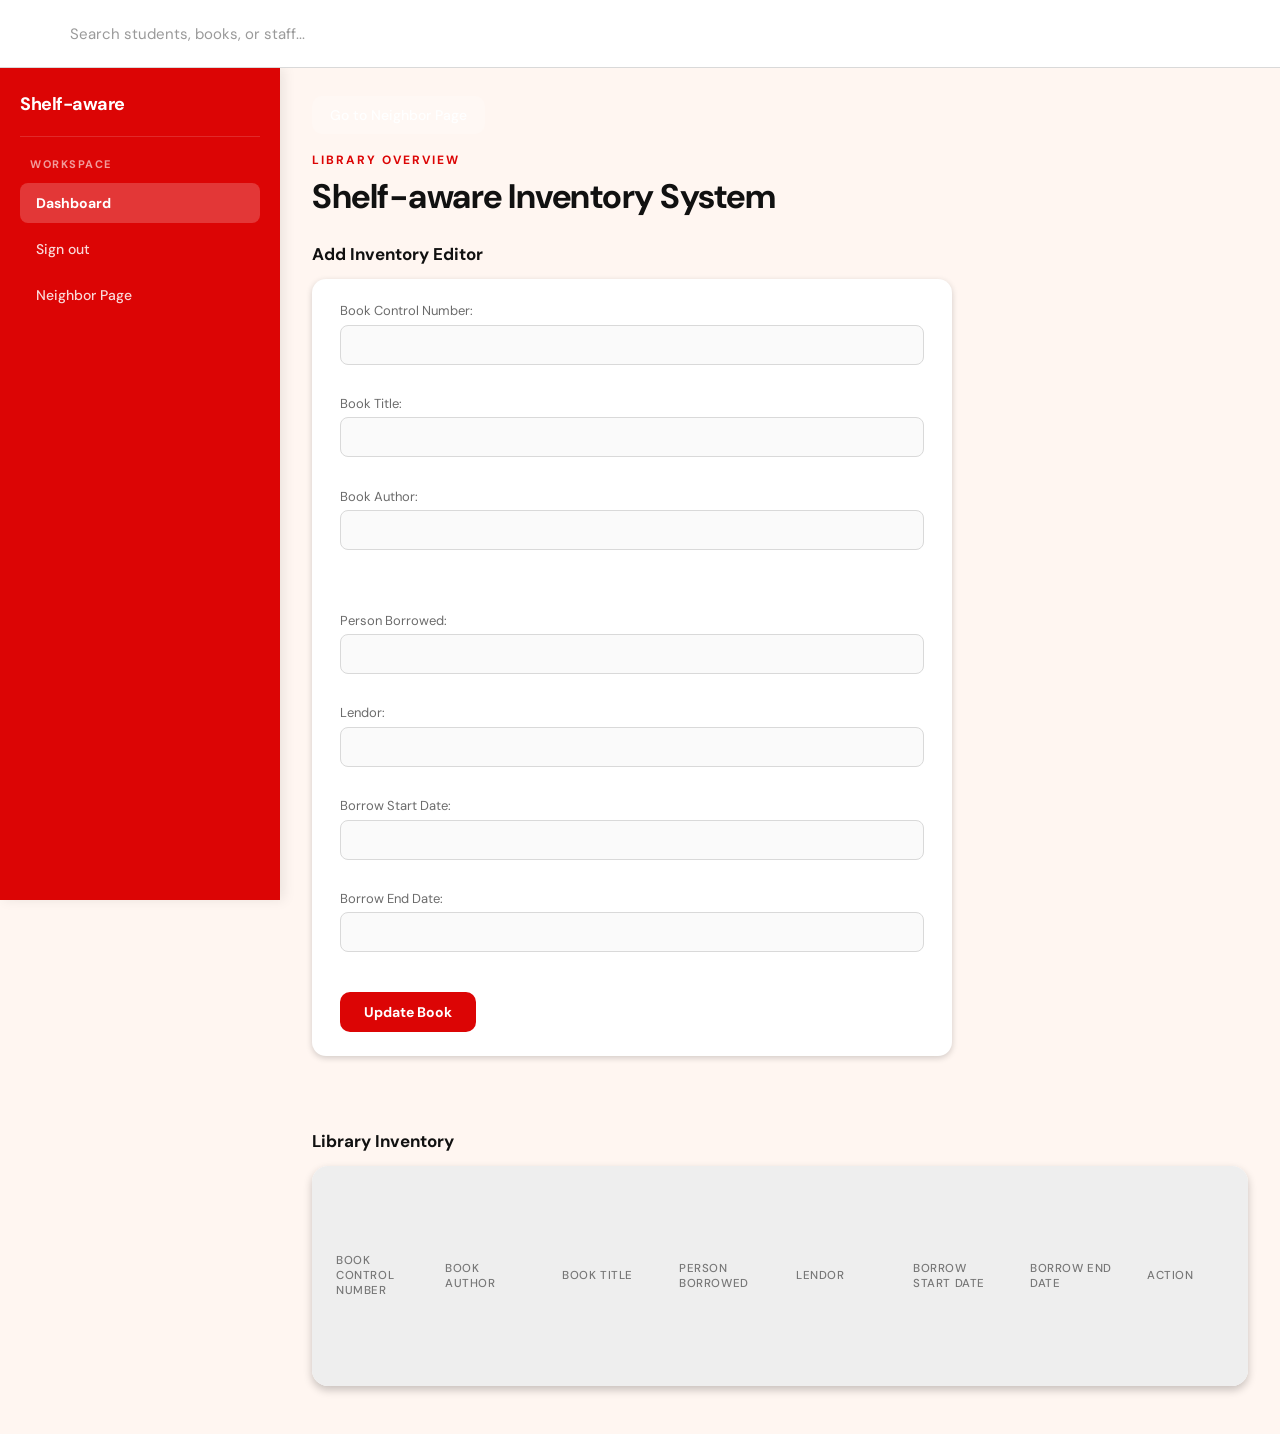
==== home.html @ 3527d677 "Rename index2.html to home.html" ====
<!DOCTYPE html>


<html>
  <head>
    
<link rel="stylesheet" href="design.css" />
    <title>Shelf-aware</title>

  </head>
  
  <body>

     <aside>
  <div class="sidebar-header">
    <span class="logo-text">Shelf-aware</span>
  </div>
  
  <p class="nav-category">WORKSPACE</p>
  <nav class="sidebar-nav">
    <a href="#" class="active">Dashboard</a>
    <a href="index.html">Sign out</a>
    <a href="neighbor.html">Neighbor Page</a>
  </nav>
</aside>
    
  <a href="neighbor.html">Go to Neighbor Page</a>
    <h1 class="title">Shelf-aware Inventory System</h1>
    <h2 id="">Add Inventory Editor</h2>
    <form>
      <p>
        Book Control Number: <input type = "text", id = "bookControlNumber", required><br><br>
        Book Title: <input type = "text", id = "bookTitle", required><br><br>
        Book Author: <input type = "text", id = "bookAuthor", required><br><br><br><br>

        Person Borrowed: <input type = "text", id = "personBorrowed", required><br><br>
        Lendor: <input type = "text", id = "lendor", required><br><br>
        Borrow Start Date: <input type = "text", id = "borrowStartDate", required><br><br>
        Borrow End Date: <input type = "text", id = "borrowEndDate", required><br><br>
      
        <input type = "button" value = "Update Book" onclick = "OnAdd()">
      </p>
    </form><br><br>

    <h2 id="">Library Inventory</h2>
    <table id = "BookstoreTable">
      <tr>
        <th>Book Control Number</th>
        <th>Book Author</th>
        <th>Book Title</th>
        <th>Person Borrowed</th>
        <th>Lendor</th>
        <th>Borrow Start Date</th>
        <th>Borrow End Date</th>
        <th>Action</th>
      </tr>
    </table>
      <script src="core.js"></script>

  </body>
</html>
---- design.css ----
@import url('https://fonts.googleapis.com/css2?family=DM+Sans:wght@400;500;700&display=swap');

:root {
  --red: #dc0505;
  --red-dark: #b50404;
  --bg: #fff6f1;
  --card: #ffffff;
  --text: #111111;
  --muted: #6b6b6b;
  --line: #d9d9d9;
  --topbar-h: 68px;
  --sidebar-w: 280px;
}

/* 1. Force the font on EVERY element, including form controls that don't inherit automatically */
*, *::before, *::after { 
  box-sizing: border-box; 
  font-family: 'DM Sans', Arial, sans-serif;
}

html, body { 
  margin: 0; 
  padding: 0;
}

body {
  background: var(--bg);
  color: var(--text);
  padding: calc(var(--topbar-h) + 28px) 32px 48px calc(var(--sidebar-w) + 32px);
  min-height: 100vh;
}

/* ---------- Fixed Left Sidebar (Aside) ---------- */
/* ---------- Enhanced Sidebar Styling ---------- */
aside {
  position: fixed;
  top: var(--topbar-h);
  left: 0;
  width: var(--sidebar-w);
  height: calc(100vh - var(--topbar-h));
  background-color: var(--red);
  color: #ffffff;
  padding: 24px 20px;
  overflow-y: auto;
  z-index: 4;
  box-shadow: 4px 0 12px rgba(0, 0, 0, 0.08);
}

/* Sidebar Logo / Brand Area */
.sidebar-header {
  padding-bottom: 20px;
  margin-bottom: 20px;
  border-bottom: 1px solid rgba(255, 255, 255, 0.15);
}

.logo-text {
  font-size: 18px;
  font-weight: 700;
  letter-spacing: -0.5px;
  color: #ffffff;
}

/* Workspace Category Label */
.nav-category {
  font-size: 11px;
  font-weight: 700;
  letter-spacing: 1.5px;
  color: rgba(255, 255, 255, 0.6);
  margin: 0 0 12px 10px;
  text-transform: uppercase;
}

/* Navigation Links Container */
.sidebar-nav {
  display: flex;
  flex-direction: column;
  gap: 6px;
}

/* Individual Sidebar Links */
aside a {
  display: block;
  margin-bottom: 0; /* Remove old margin */
  padding: 11px 16px;
  background: transparent; /* Clean transparent look by default */
  color: rgba(255, 255, 255, 0.85);
  font-size: 14px;
  font-weight: 500;
  text-decoration: none;
  border-radius: 8px;
  transition: all 0.2s ease;
}

/* Hover State */
aside a:hover {
  background: rgba(255, 255, 255, 0.12);
  color: #ffffff;
}

/* Active Page State */
aside a.active {
  background: rgba(255, 255, 255, 0.2);
  color: #ffffff;
  font-weight: 700;
}

/* ---------- Top search bar (full width) ---------- */
body::after {
  content: "Search students, books, or staff...";
  position: fixed;
  top: 0; left: 0; right: 0;
  height: var(--topbar-h);
  background: var(--card);
  border-bottom: 1px solid var(--line);
  color: #9a9a9a;
  font-size: 15px;
  line-height: var(--topbar-h);
  padding-left: 70px;
  z-index: 5;
}

/* ---------- Nav link ---------- */
a {
  display: inline-block;
  margin-bottom: 18px;
  padding: 10px 18px;
  background: rgba(255, 255, 255, 0.2);
  color: #fff;
  font-size: 14px;
  font-weight: 500;
  text-decoration: none;
  border-radius: 10px;
  transition: background .15s;
}
a:hover { background: rgba(255, 255, 255, 0.3); }

/* ---------- Page heading ---------- */
h1.title {
  margin: 0 0 24px;
  font-size: 34px;
  font-weight: 700;
  letter-spacing: -0.5px;
}
h1.title::before {
  content: "LIBRARY OVERVIEW";
  display: block;
  color: var(--red);
  font-size: 12px;
  font-weight: 700;
  letter-spacing: 2px;
  margin-bottom: 6px;
}

/* ---------- Section titles ---------- */
h2 {
  margin: 0 0 14px;
  font-size: 17px;
  font-weight: 700;
}

/* ---------- Form card ---------- */
form {
  background: var(--card);
  border-radius: 14px;
  padding: 24px 28px;
  box-shadow: 0 2px 6px rgba(0, 0, 0, 0.18);
  max-width: 640px;
  margin-bottom: 32px;
}
form p {
  margin: 0;
  font-size: 13px;
  color: var(--muted);
  line-height: 1.2;
}

input[type="text"] {
  display: block;
  width: 100%;
  margin-top: 6px;
  padding: 10px 12px;
  font-size: 14px;
  color: var(--text);
  background: #fafafa;
  border: 1px solid var(--line);
  border-radius: 8px;
  outline: none;
}
input[type="text"]:focus {
  border-color: var(--red);
  box-shadow: 0 0 0 3px rgba(220, 5, 5, 0.12);
}

input[type="button"] {
  margin-top: 8px;
  padding: 11px 24px;
  font-size: 14px;
  font-weight: 700;
  color: #fff;
  background: var(--red);
  border: 0;
  border-radius: 10px;
  cursor: pointer;
  transition: background .15s;
}
input[type="button"]:hover { background: var(--red-dark); }

/* ---------- Inventory table (Recently borrowed card) ---------- */
#BookstoreTable {
  width: 100%;
  table-layout: fixed;
  background: var(--card);
  border-collapse: separate;
  border-spacing: 0;
  border: 0;
  border-radius: 16px;
  overflow: hidden;
  box-shadow: 0 4px 8px rgba(0, 0, 0, 0.22);
  font-size: 13px;
  min-height: 220px;
}

#BookstoreTable th,
#BookstoreTable td {
  border: 0;
  text-align: left;
  vertical-align: middle;
  word-wrap: break-word;
  overflow-wrap: anywhere;
}

#BookstoreTable th {
  background: #eeeeee;
  color: #777;
  font-size: 11.5px;
  font-weight: 500;
  letter-spacing: 0.6px;
  text-transform: uppercase;
  padding: 20px 16px;
  white-space: normal;
}

#BookstoreTable td {
  padding: 18px 16px;
  color: #444;
  font-size: 13px;
  background: var(--card);
  border-bottom: 1px solid #e6e6e6;
}

#BookstoreTable tr:first-child th:first-child { padding-left: 24px; }
#BookstoreTable td:first-child {
  padding-left: 24px;
  font-weight: 700;
  color: var(--text);
}

#BookstoreTable td:last-child {
  color: var(--red);
  font-weight: 500;
}

#BookstoreTable tr:last-child td { border-bottom: 0; }
#BookstoreTable tr:hover td { background: #fff7f3; }

@media (max-width: 900px) {
  #BookstoreTable {
    display: block;
    overflow-x: auto;
    table-layout: auto;
  }
  #BookstoreTable th,
  #BookstoreTable td { min-width: 130px; }
}
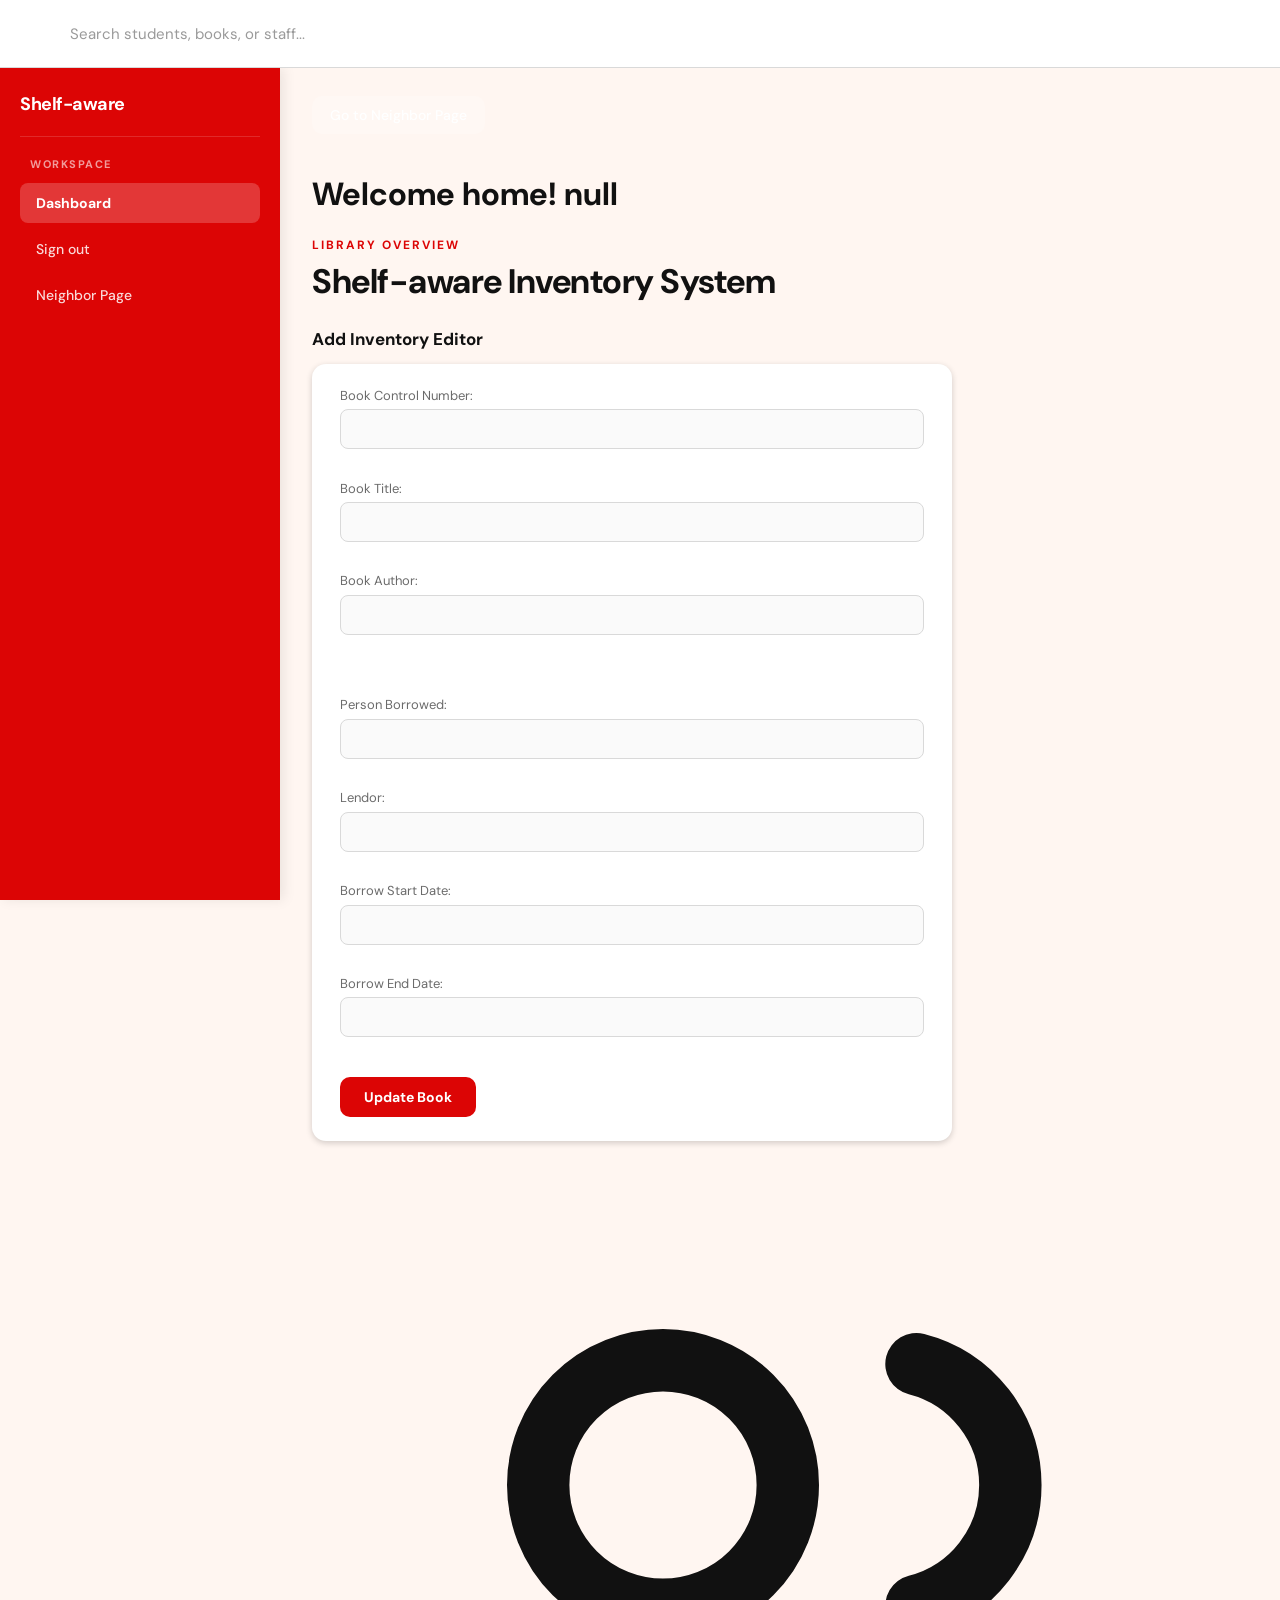
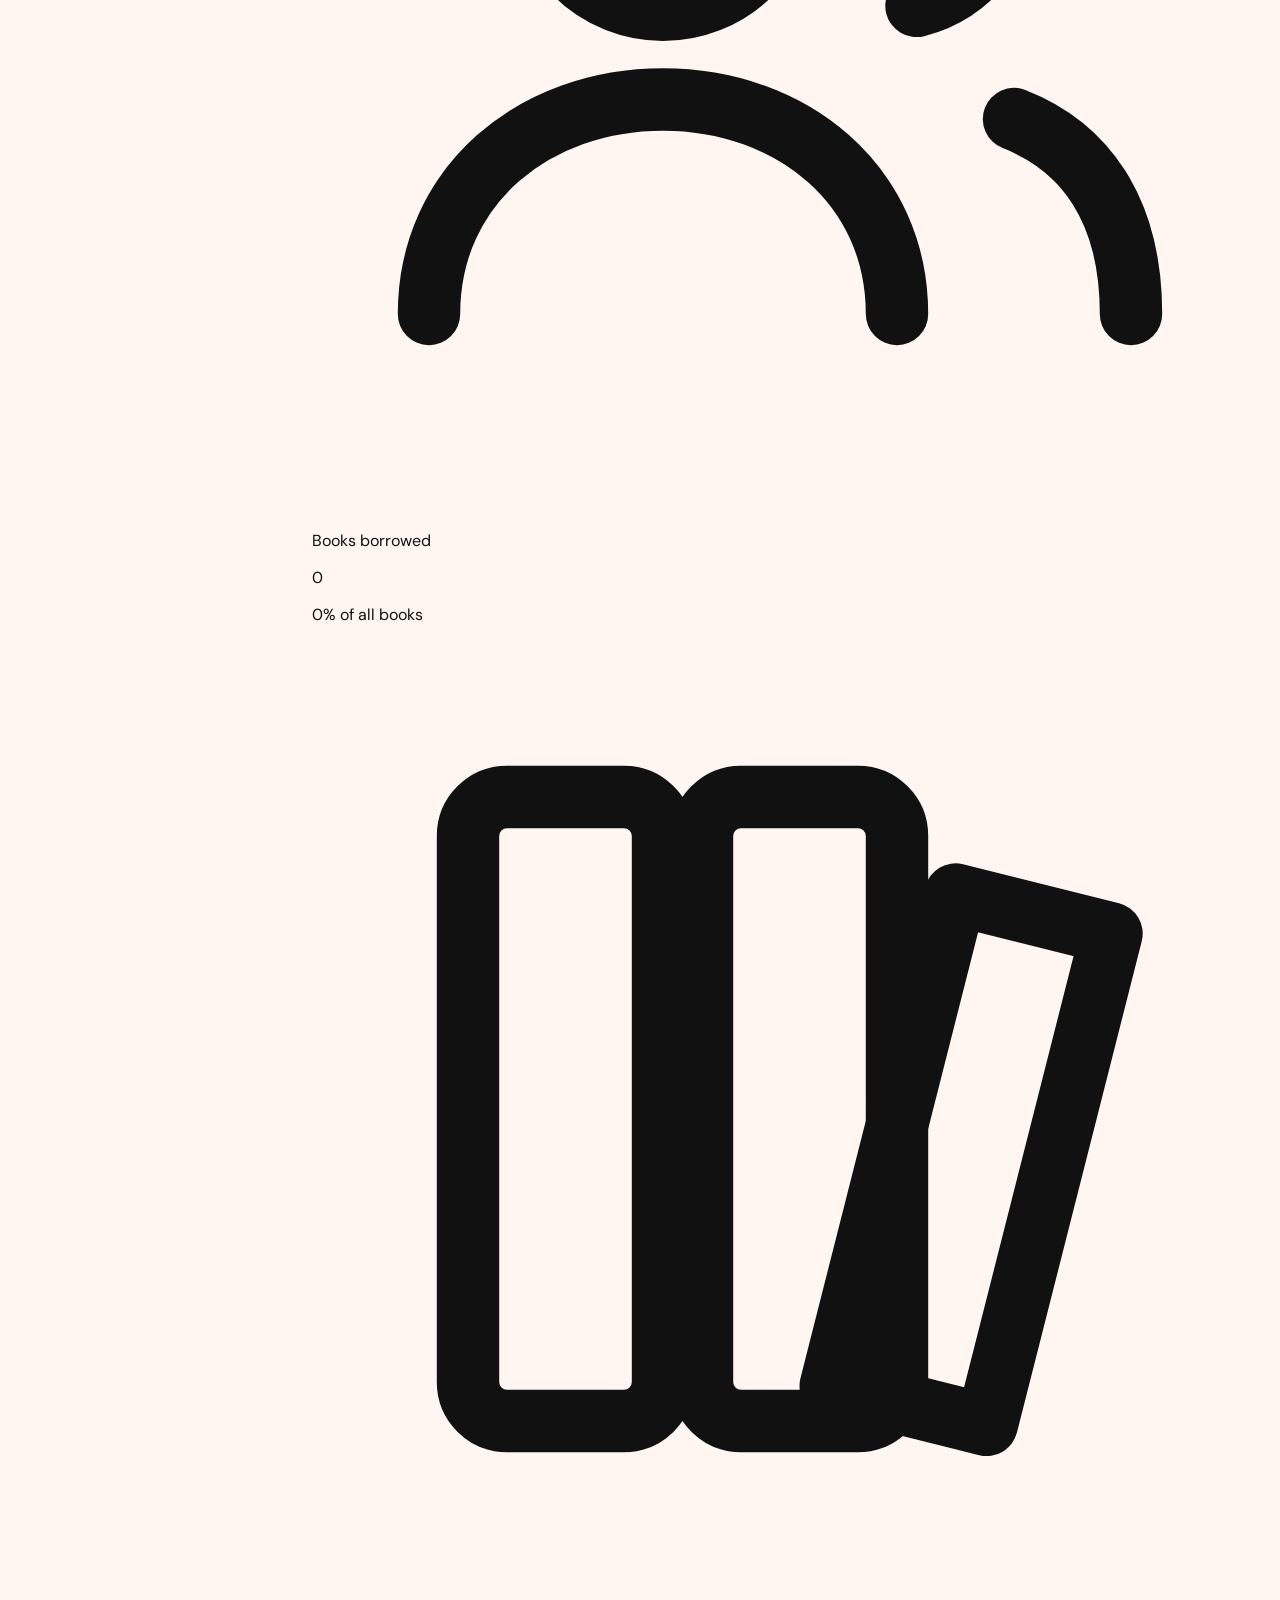
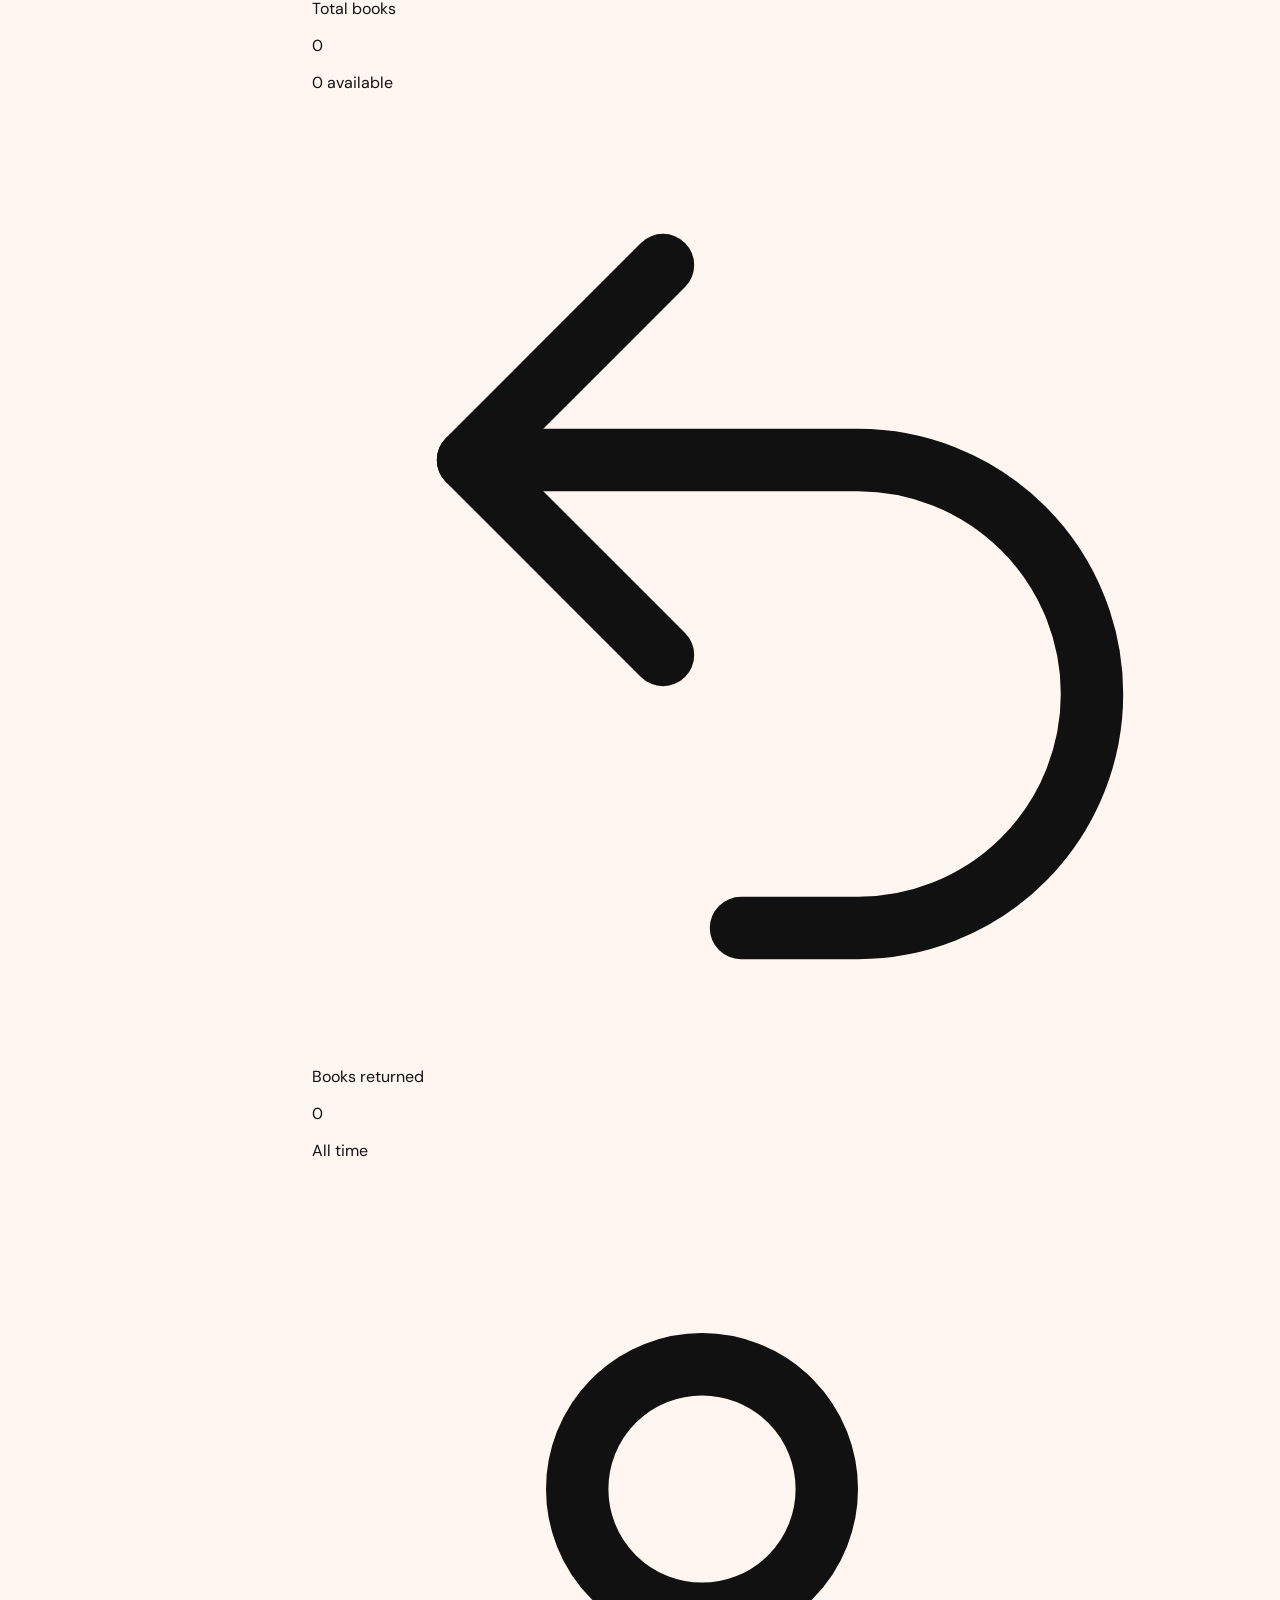
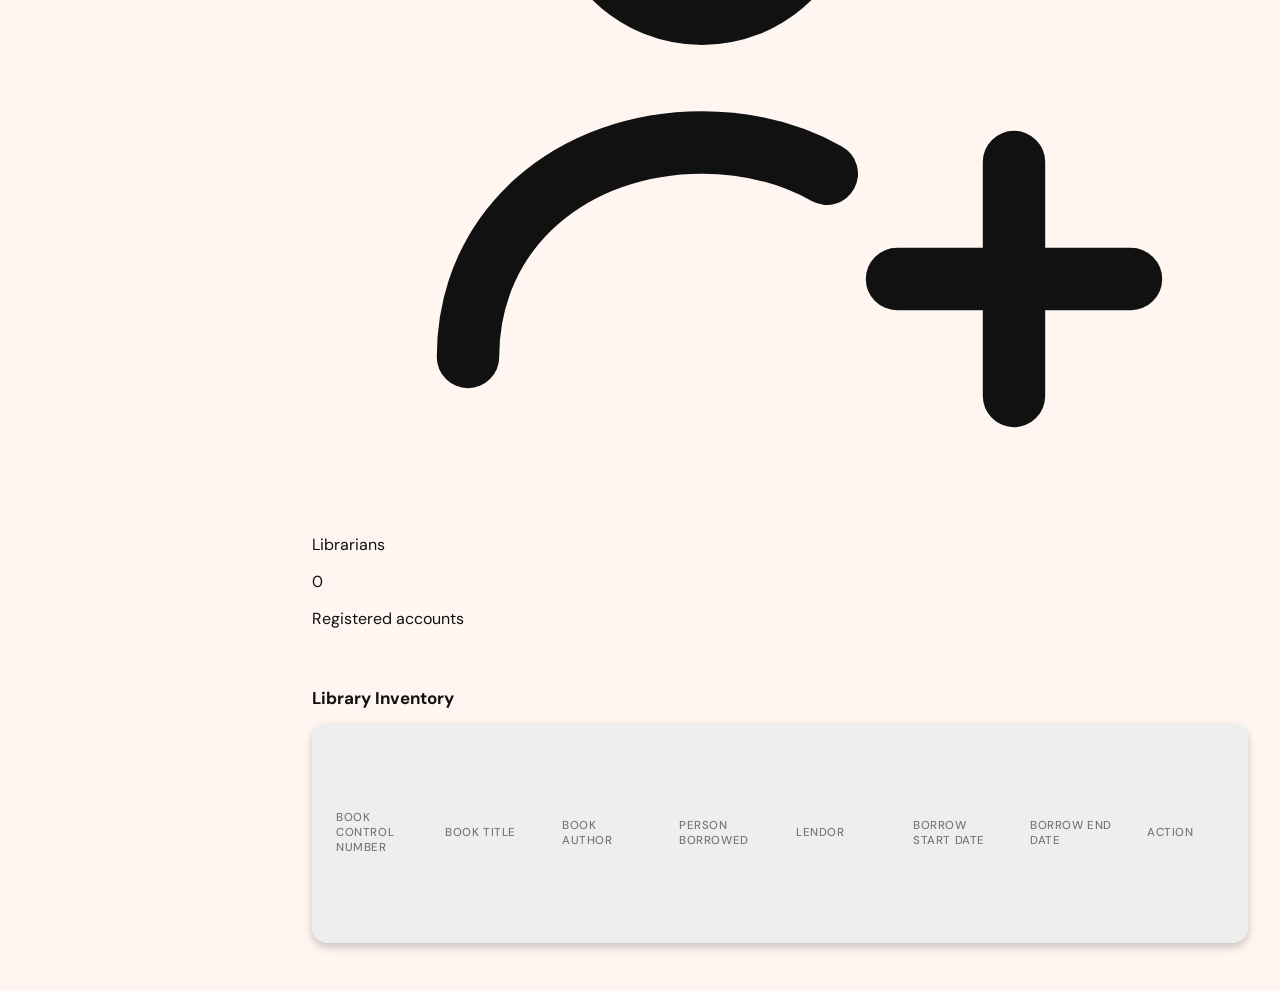
==== commit 2873372d: "Refactor home.html structure and sidebar layout" ====
--- a/home.html
+++ b/home.html
@@ -1,61 +1,127 @@
 <!DOCTYPE html>
-
 
 <html>
   <head>
-    
-<link rel="stylesheet" href="design.css" />
+
+    <link rel="stylesheet" href="design.css" />
     <title>Shelf-aware</title>
 
   </head>
   
   <body>
 
-     <aside>
-  <div class="sidebar-header">
-    <span class="logo-text">Shelf-aware</span>
-  </div>
-  
-  <p class="nav-category">WORKSPACE</p>
-  <nav class="sidebar-nav">
-    <a href="#" class="active">Dashboard</a>
-    <a href="index.html">Sign out</a>
-    <a href="neighbor.html">Neighbor Page</a>
-  </nav>
-</aside>
-    
-  <a href="neighbor.html">Go to Neighbor Page</a>
-    <h1 class="title">Shelf-aware Inventory System</h1>
-    <h2 id="">Add Inventory Editor</h2>
-    <form>
-      <p>
-        Book Control Number: <input type = "text", id = "bookControlNumber", required><br><br>
-        Book Title: <input type = "text", id = "bookTitle", required><br><br>
-        Book Author: <input type = "text", id = "bookAuthor", required><br><br><br><br>
+    <aside>
+      <div class="sidebar-header">
+        <span class="logo-text">Shelf-aware</span>
+      </div>
+      
+      <p class="nav-category">WORKSPACE</p>
+      <nav class="sidebar-nav">
+        <a href="#" class="active">Dashboard</a>
+        <a href="index.html">Sign out</a>
+        <a href="neighbor.html">Neighbor Page</a>
+      </nav>
+    </aside>
 
-        Person Borrowed: <input type = "text", id = "personBorrowed", required><br><br>
-        Lendor: <input type = "text", id = "lendor", required><br><br>
-        Borrow Start Date: <input type = "text", id = "borrowStartDate", required><br><br>
-        Borrow End Date: <input type = "text", id = "borrowEndDate", required><br><br>
-      
-        <input type = "button" value = "Update Book" onclick = "OnAdd()">
-      </p>
-    </form><br><br>
+    <main>
 
-    <h2 id="">Library Inventory</h2>
-    <table id = "BookstoreTable">
-      <tr>
-        <th>Book Control Number</th>
-        <th>Book Author</th>
-        <th>Book Title</th>
-        <th>Person Borrowed</th>
-        <th>Lendor</th>
-        <th>Borrow Start Date</th>
-        <th>Borrow End Date</th>
-        <th>Action</th>
-      </tr>
-    </table>
-      <script src="core.js"></script>
+      <a href="neighbor.html" class="page-link">Go to Neighbor Page</a>
+      <h1 id = "welcomeName"></h1>
+      <h1 class="title">Shelf-aware Inventory System</h1>
+      <h2 id="">Add Inventory Editor</h2>
+
+      <div class="editor-row">
+
+        <form>
+          <p>
+            Book Control Number: <input type = "text", id = "bookControlNumber", required><br><br>
+            Book Title: <input type = "text", id = "bookTitle", required><br><br>
+            Book Author: <input type = "text", id = "bookAuthor", required><br><br><br><br>
+
+            Person Borrowed: <input type = "text", id = "personBorrowed", required><br><br>
+            Lendor: <input type = "text", id = "lendor", required><br><br>
+            Borrow Start Date: <input type = "text", id = "borrowStartDate", required><br><br>
+            Borrow End Date: <input type = "text", id = "borrowEndDate", required><br><br>
+          
+            <input type = "button" value = "Update Book" onclick = "OnAdd()">
+          </p>
+        </form>
+
+        <section class="stats-panel">
+
+          <div class="stat-card">
+            <div class="stat-icon red">
+              <svg viewBox="0 0 24 24" fill="none" stroke="currentColor" stroke-width="1.6" stroke-linecap="round" stroke-linejoin="round">
+                <circle cx="9" cy="8" r="3.2"/>
+                <path d="M3 19c0-3.3 2.7-5.5 6-5.5s6 2.2 6 5.5"/>
+                <path d="M15.5 4.9a3.2 3.2 0 0 1 0 6.2"/>
+                <path d="M18 14c1.8.7 3 2.3 3 5"/>
+              </svg>
+            </div>
+              <p class="stat-label">Books borrowed</p>
+              <p class="stat-value" id="statBorrowed">0</p>
+              <p class="stat-change">0% of all books</p>
+          </div>
+
+          <div class="stat-card">
+            <div class="stat-icon blue">
+              <svg viewBox="0 0 24 24" fill="none" stroke="currentColor" stroke-width="1.6" stroke-linecap="round" stroke-linejoin="round">
+                <rect x="4" y="4" width="5" height="16" rx="1"/>
+                <rect x="10" y="4" width="5" height="16" rx="1"/>
+                <path d="M16.5 6.5l4 1-3.2 12.6-4-1z"/>
+              </svg>
+            </div>
+            <p class="stat-label">Total books</p>
+            <p class="stat-value" id="statBooks">3,156</p>
+            <p class="stat-change">+8.2% this month</p>
+          </div>
+
+          <div class="stat-card">
+            <div class="stat-icon green">
+              <svg viewBox="0 0 24 24" fill="none" stroke="currentColor" stroke-width="1.6" stroke-linecap="round" stroke-linejoin="round">
+                <path d="M9 14L4 9l5-5"/>
+                <path d="M4 9h10a6 6 0 0 1 0 12h-3"/>
+              </svg>
+            </div>
+            <p class="stat-label">Books returned</p>
+            <p class="stat-value" id="statReturned">3,156</p>
+            <p class="stat-change">+8.2% this month</p>
+          </div>
+
+          <div class="stat-card">
+            <div class="stat-icon pink">
+              <svg viewBox="0 0 24 24" fill="none" stroke="currentColor" stroke-width="1.6" stroke-linecap="round" stroke-linejoin="round">
+                <circle cx="10" cy="8" r="3.2"/>
+                <path d="M4 20c0-3.3 2.7-5.5 6-5.5 1.2 0 2.3.3 3.2.8"/>
+                <path d="M18 15v6M15 18h6"/>
+              </svg>
+            </div>
+            <p class="stat-label">Librarians</p>
+            <p class="stat-value" id="statLibrarians">3,156</p>
+            <p class="stat-change">+8.2% this month</p>
+          </div>
+
+        </section>
+
+      </div><br><br>
+
+      <h2 id="">Library Inventory</h2>
+      <table id = "BookstoreTable">
+        <tr>
+          <th>Book Control Number</th>
+          <th>Book Title</th>
+          <th>Book Author</th>
+          <th>Person Borrowed</th>
+          <th>Lendor</th>
+          <th>Borrow Start Date</th>
+          <th>Borrow End Date</th>
+          <th>Action</th>
+        </tr>
+      </table>
+
+    </main>
+
+    <script src="core.js"></script>
 
   </body>
 </html>
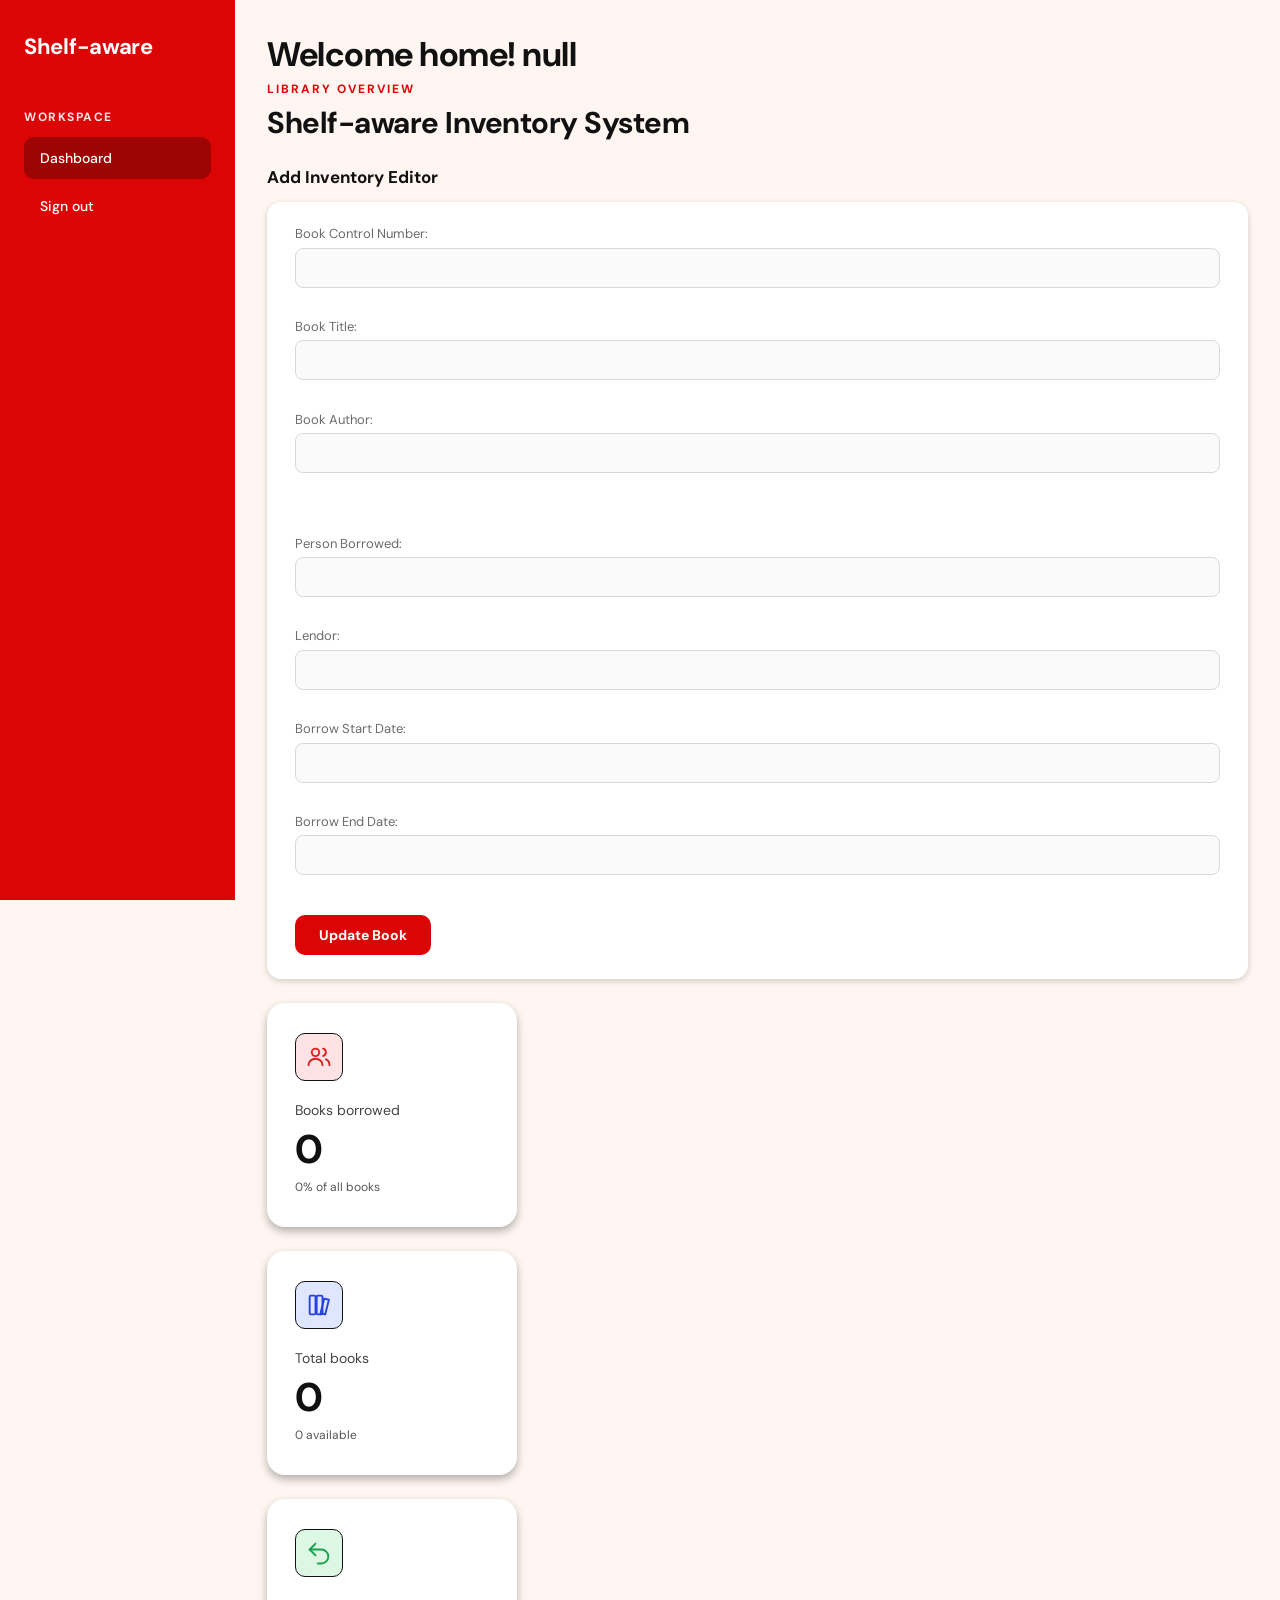
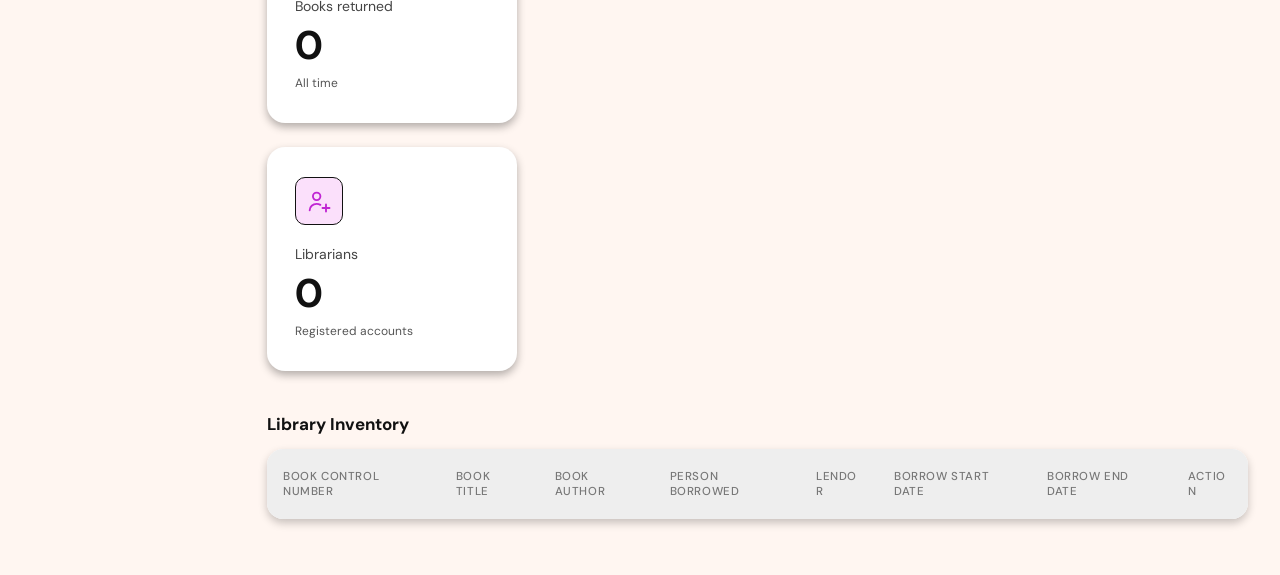
==== commit d65c8959: "Remove Neighbor Page links from home.html Removed links to Neighbor Page from the sidebar and main c" ====
--- a/home.html
+++ b/home.html
@@ -19,13 +19,13 @@
       <nav class="sidebar-nav">
         <a href="#" class="active">Dashboard</a>
         <a href="index.html">Sign out</a>
-        <a href="neighbor.html">Neighbor Page</a>
+
       </nav>
     </aside>
 
     <main>
 
-      <a href="neighbor.html" class="page-link">Go to Neighbor Page</a>
+     
       <h1 id = "welcomeName"></h1>
       <h1 class="title">Shelf-aware Inventory System</h1>
       <h2 id="">Add Inventory Editor</h2>
--- a/design.css
+++ b/design.css
@@ -8,123 +8,56 @@
   --text: #111111;
   --muted: #6b6b6b;
   --line: #d9d9d9;
-  --topbar-h: 68px;
-  --sidebar-w: 280px;
-}
-
-/* 1. Force the font on EVERY element, including form controls that don't inherit automatically */
-*, *::before, *::after { 
-  box-sizing: border-box; 
+  --sidebar-w: 235px;
+}
+
+* { box-sizing: border-box; }
+
+html, body { margin: 0; }
+
+body {
   font-family: 'DM Sans', Arial, sans-serif;
-}
-
-html, body { 
-  margin: 0; 
-  padding: 0;
-}
-
-body {
   background: var(--bg);
   color: var(--text);
-  padding: calc(var(--topbar-h) + 28px) 32px 48px calc(var(--sidebar-w) + 32px);
   min-height: 100vh;
 }
 
-/* ---------- Fixed Left Sidebar (Aside) ---------- */
-/* ---------- Enhanced Sidebar Styling ---------- */
+/* ---------- Sidebar ---------- */
 aside {
   position: fixed;
-  top: var(--topbar-h);
-  left: 0;
+  top: 0; left: 0; bottom: 0;
   width: var(--sidebar-w);
-  height: calc(100vh - var(--topbar-h));
-  background-color: var(--red);
-  color: #ffffff;
-  padding: 24px 20px;
-  overflow-y: auto;
-  z-index: 4;
-  box-shadow: 4px 0 12px rgba(0, 0, 0, 0.08);
-}
-
-/* Sidebar Logo / Brand Area */
-.sidebar-header {
-  padding-bottom: 20px;
-  margin-bottom: 20px;
-  border-bottom: 1px solid rgba(255, 255, 255, 0.15);
-}
+  padding: 32px 24px;
+  background: var(--red);
+  color: #fff;
+  z-index: 10;
+}
+
+.sidebar-header { margin-bottom: 48px; }
 
 .logo-text {
-  font-size: 18px;
-  font-weight: 700;
-  letter-spacing: -0.5px;
-  color: #ffffff;
-}
-
-/* Workspace Category Label */
+  font-size: 22px;
+  font-weight: 700;
+  letter-spacing: -0.3px;
+}
+
 .nav-category {
-  font-size: 11px;
+  margin: 0 0 12px;
+  font-size: 12px;
   font-weight: 700;
   letter-spacing: 1.5px;
-  color: rgba(255, 255, 255, 0.6);
-  margin: 0 0 12px 10px;
-  text-transform: uppercase;
-}
-
-/* Navigation Links Container */
+  opacity: 0.9;
+}
+
 .sidebar-nav {
   display: flex;
   flex-direction: column;
   gap: 6px;
 }
 
-/* Individual Sidebar Links */
-aside a {
+.sidebar-nav a {
   display: block;
-  margin-bottom: 0; /* Remove old margin */
-  padding: 11px 16px;
-  background: transparent; /* Clean transparent look by default */
-  color: rgba(255, 255, 255, 0.85);
-  font-size: 14px;
-  font-weight: 500;
-  text-decoration: none;
-  border-radius: 8px;
-  transition: all 0.2s ease;
-}
-
-/* Hover State */
-aside a:hover {
-  background: rgba(255, 255, 255, 0.12);
-  color: #ffffff;
-}
-
-/* Active Page State */
-aside a.active {
-  background: rgba(255, 255, 255, 0.2);
-  color: #ffffff;
-  font-weight: 700;
-}
-
-/* ---------- Top search bar (full width) ---------- */
-body::after {
-  content: "Search students, books, or staff...";
-  position: fixed;
-  top: 0; left: 0; right: 0;
-  height: var(--topbar-h);
-  background: var(--card);
-  border-bottom: 1px solid var(--line);
-  color: #9a9a9a;
-  font-size: 15px;
-  line-height: var(--topbar-h);
-  padding-left: 70px;
-  z-index: 5;
-}
-
-/* ---------- Nav link ---------- */
-a {
-  display: inline-block;
-  margin-bottom: 18px;
-  padding: 10px 18px;
-  background: rgba(255, 255, 255, 0.2);
+  padding: 12px 16px;
   color: #fff;
   font-size: 14px;
   font-weight: 500;
@@ -132,12 +65,40 @@
   border-radius: 10px;
   transition: background .15s;
 }
-a:hover { background: rgba(255, 255, 255, 0.3); }
-
-/* ---------- Page heading ---------- */
+.sidebar-nav a:hover { background: rgba(0, 0, 0, 0.18); }
+.sidebar-nav a.active { background: rgba(0, 0, 0, 0.28); }
+
+/* ---------- Main content ---------- */
+main {
+  margin-left: var(--sidebar-w);
+  padding: 32px 32px 56px;
+}
+
+.page-link {
+  display: inline-block;
+  margin-bottom: 18px;
+  padding: 10px 18px;
+  background: var(--red);
+  color: #fff;
+  font-size: 14px;
+  font-weight: 500;
+  text-decoration: none;
+  border-radius: 10px;
+  transition: background .15s;
+}
+.page-link:hover { background: var(--red-dark); }
+
+#welcomeName {
+  margin: 0 0 4px;
+  font-size: 34px;
+  font-weight: 700;
+  letter-spacing: -0.5px;
+}
+#welcomeName:empty { display: none; }
+
 h1.title {
   margin: 0 0 24px;
-  font-size: 34px;
+  font-size: 30px;
   font-weight: 700;
   letter-spacing: -0.5px;
 }
@@ -151,21 +112,87 @@
   margin-bottom: 6px;
 }
 
-/* ---------- Section titles ---------- */
 h2 {
   margin: 0 0 14px;
   font-size: 17px;
   font-weight: 700;
 }
 
-/* ---------- Form card ---------- */
+/* ---------- Form on the left, cards beside it on the right ---------- */
+.editor-row {
+  display: flex;
+  align-items: flex-start;
+  gap: 24px;
+}
+
+.editor-row form {
+  flex: 1;
+  min-width: 0;
+  max-width: 640px;
+}
+
+/* ---------- Stats panel ---------- */
+.stats-panel {
+  position: relative;
+  flex: 0 0 auto;
+  margin-left: auto;
+  display: grid;
+  grid-template-columns: repeat(2, 250px);
+  gap: 24px;
+}
+
+/* ---------- Stat card ---------- */
+.stat-card {
+  width: 250px;
+  padding: 30px 28px 32px;
+  background: #ffffff;
+  border-radius: 18px;
+  box-shadow: 0 4px 8px rgba(0, 0, 0, 0.3);
+  color: #111;
+}
+
+.stat-card .stat-icon {
+  display: flex;
+  align-items: center;
+  justify-content: center;
+  width: 48px;
+  height: 48px;
+  margin-bottom: 20px;
+  border: 1px solid #111;
+  border-radius: 10px;
+}
+.stat-card .stat-icon svg { width: 28px; height: 28px; }
+
+.stat-icon.red   { background: #fde3e3; color: #e11d1d; }
+.stat-icon.blue  { background: #dfe6ff; color: #2540e0; }
+.stat-icon.green { background: #dcf7e3; color: #16a34a; }
+.stat-icon.pink  { background: #fbe0fb; color: #c026d3; }
+
+.stat-card .stat-label {
+  margin: 0 0 8px;
+  font-size: 14px;
+  color: #444;
+}
+
+.stat-card .stat-value {
+  margin: 0 0 8px;
+  font-size: 40px;
+  font-weight: 700;
+  letter-spacing: -0.8px;
+  line-height: 1.1;
+}
+
+.stat-card .stat-change {
+  margin: 0;
+  font-size: 12px;
+  color: #555;
+}
+/* ---------- Form ---------- */
 form {
+  padding: 24px 28px;
   background: var(--card);
   border-radius: 14px;
-  padding: 24px 28px;
   box-shadow: 0 2px 6px rgba(0, 0, 0, 0.18);
-  max-width: 640px;
-  margin-bottom: 32px;
 }
 form p {
   margin: 0;
@@ -179,6 +206,7 @@
   width: 100%;
   margin-top: 6px;
   padding: 10px 12px;
+  font-family: inherit;
   font-size: 14px;
   color: var(--text);
   background: #fafafa;
@@ -194,6 +222,7 @@
 input[type="button"] {
   margin-top: 8px;
   padding: 11px 24px;
+  font-family: inherit;
   font-size: 14px;
   font-weight: 700;
   color: #fff;
@@ -205,10 +234,9 @@
 }
 input[type="button"]:hover { background: var(--red-dark); }
 
-/* ---------- Inventory table (Recently borrowed card) ---------- */
+/* ---------- Inventory table ---------- */
 #BookstoreTable {
   width: 100%;
-  table-layout: fixed;
   background: var(--card);
   border-collapse: separate;
   border-spacing: 0;
@@ -217,7 +245,6 @@
   overflow: hidden;
   box-shadow: 0 4px 8px rgba(0, 0, 0, 0.22);
   font-size: 13px;
-  min-height: 220px;
 }
 
 #BookstoreTable th,
@@ -225,7 +252,6 @@
   border: 0;
   text-align: left;
   vertical-align: middle;
-  word-wrap: break-word;
   overflow-wrap: anywhere;
 }
 
@@ -237,38 +263,52 @@
   letter-spacing: 0.6px;
   text-transform: uppercase;
   padding: 20px 16px;
-  white-space: normal;
 }
 
 #BookstoreTable td {
-  padding: 18px 16px;
+  padding: 16px;
   color: #444;
-  font-size: 13px;
-  background: var(--card);
   border-bottom: 1px solid #e6e6e6;
 }
 
-#BookstoreTable tr:first-child th:first-child { padding-left: 24px; }
 #BookstoreTable td:first-child {
-  padding-left: 24px;
   font-weight: 700;
   color: var(--text);
-}
-
-#BookstoreTable td:last-child {
-  color: var(--red);
-  font-weight: 500;
 }
 
 #BookstoreTable tr:last-child td { border-bottom: 0; }
 #BookstoreTable tr:hover td { background: #fff7f3; }
 
-@media (max-width: 900px) {
-  #BookstoreTable {
-    display: block;
-    overflow-x: auto;
-    table-layout: auto;
+/* Edit / Delete buttons in the Action column */
+#BookstoreTable td:last-child input[type="button"] {
+  margin: 0 2px;
+  padding: 5px 12px;
+  font-size: 11px;
+  border-radius: 6px;
+}
+
+/* ---------- Responsive ---------- */
+
+@media (max-width: 1300px) {
+  .editor-row { flex-direction: column; }
+  .editor-row form { width: 100%; max-width: none; }
+  .stats-panel { margin-left: 0; grid-template-columns: repeat(auto-fit, 250px); }
+}
+
+@media (max-width: 1100px) {
+  .editor-row { flex-direction: column; }
+  .editor-row form { width: 100%; max-width: none; }
+  .stats-panel { margin-left: 0; grid-template-columns: repeat(auto-fit, 190px); }
+}
+
+@media (max-width: 800px) {
+  aside {
+    position: static;
+    width: 100%;
+    padding: 20px 24px;
   }
-  #BookstoreTable th,
-  #BookstoreTable td { min-width: 130px; }
-}
+  .sidebar-header { margin-bottom: 20px; }
+  main { margin-left: 0; padding: 24px 16px 40px; }
+  #BookstoreTable { display: block; overflow-x: auto; }
+  #BookstoreTable th, #BookstoreTable td { min-width: 130px; }
+}
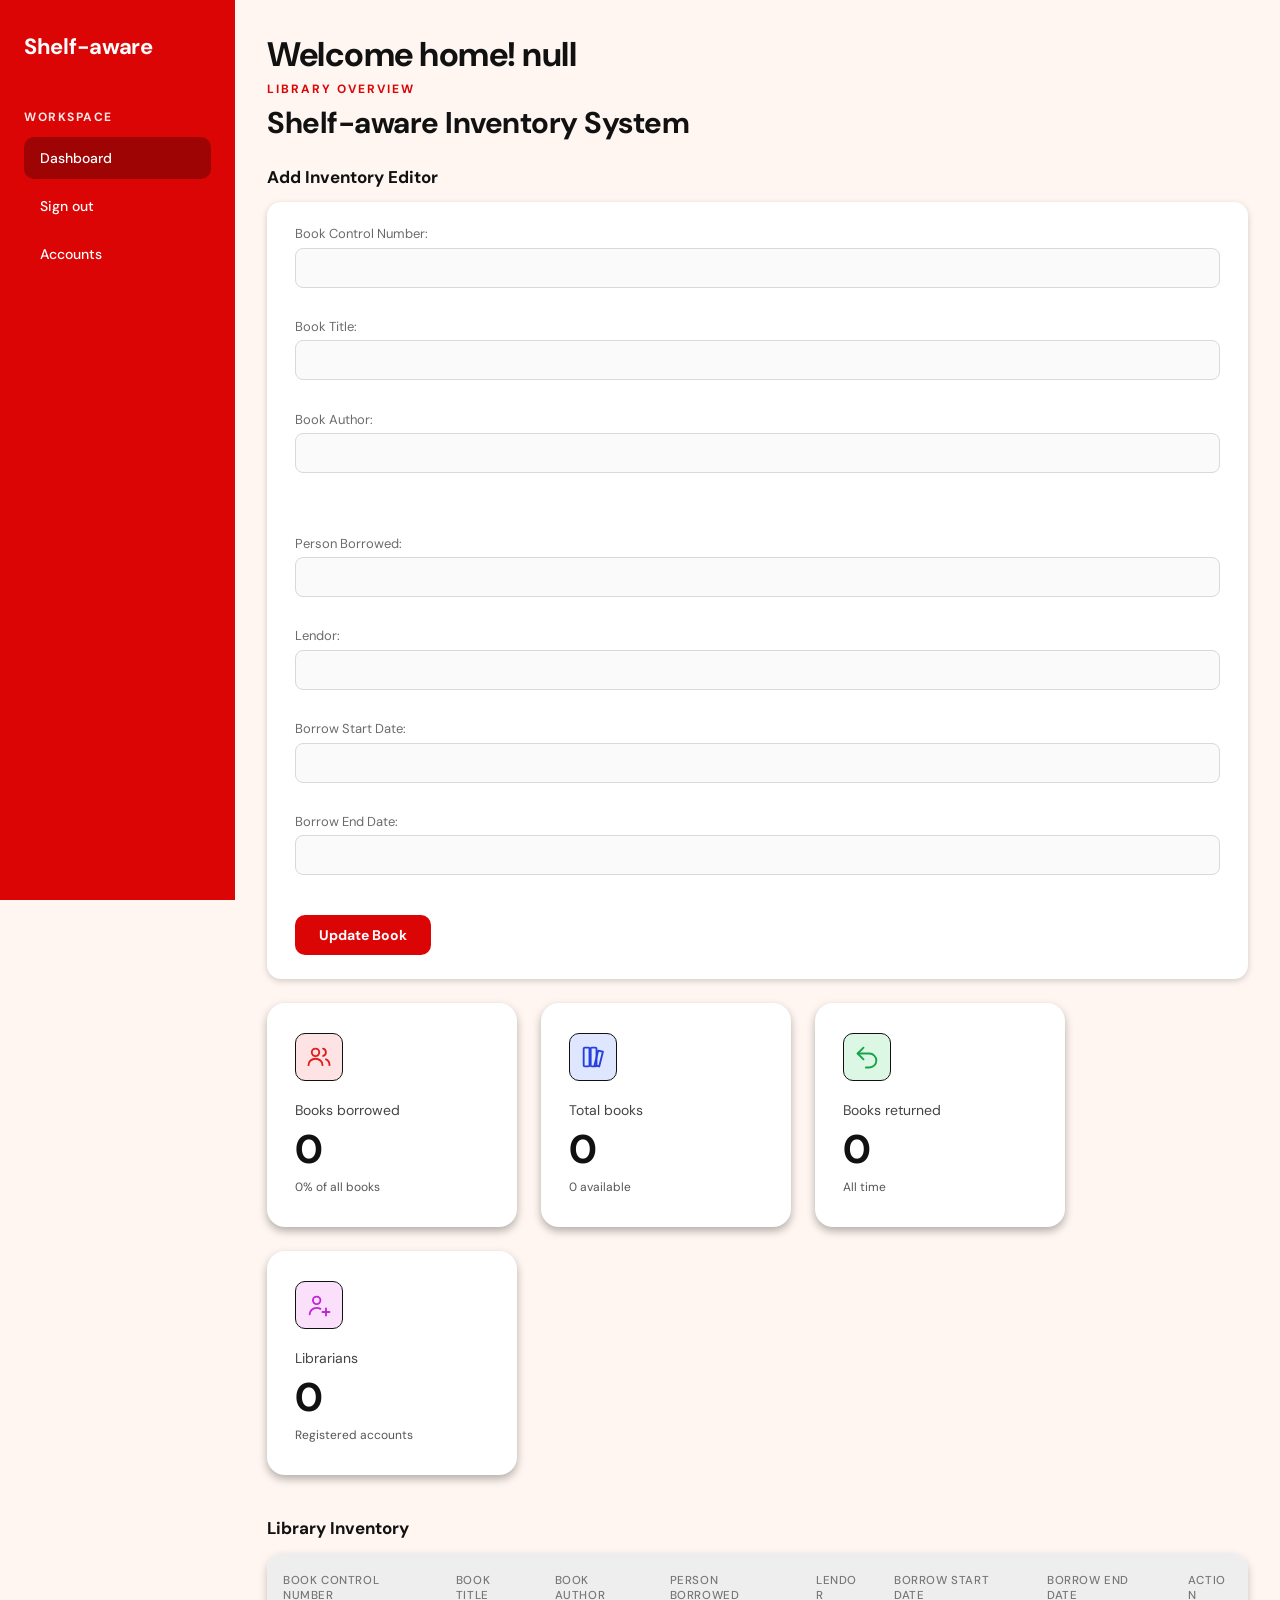
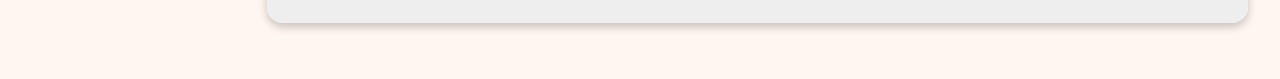
==== commit 3ca245f3: "Add link to 'Accounts' in sidebar navigation" ====
--- a/home.html
+++ b/home.html
@@ -19,7 +19,7 @@
       <nav class="sidebar-nav">
         <a href="#" class="active">Dashboard</a>
         <a href="index.html">Sign out</a>
-
+        <a href="librarians.html">Accounts</a>
       </nav>
     </aside>
 
--- a/design.css
+++ b/design.css
@@ -20,6 +20,7 @@
   background: var(--bg);
   color: var(--text);
   min-height: 100vh;
+  overflow-x: hidden;
 }
 
 /* ---------- Sidebar ---------- */
@@ -70,8 +71,11 @@
 
 /* ---------- Main content ---------- */
 main {
+  padding: 32px 32px 56px;
+}
+/* Only leave room for the sidebar on pages that have one */
+aside ~ main {
   margin-left: var(--sidebar-w);
-  padding: 32px 32px 56px;
 }
 
 .page-link {
@@ -118,6 +122,63 @@
   font-weight: 700;
 }
 
+/* ---------- Form ---------- */
+form {
+  width: 100%;
+  max-width: 640px;
+  padding: 24px 28px;
+  background: var(--card);
+  border-radius: 14px;
+  box-shadow: 0 2px 6px rgba(0, 0, 0, 0.18);
+}
+form p {
+  margin: 0;
+  font-size: 13px;
+  color: var(--muted);
+  line-height: 1.2;
+}
+
+/* Login / register form placed directly in the body: keep it small and centered */
+body > form {
+  max-width: 420px;
+  margin: 80px auto;
+}
+
+input[type="text"],
+input[type="password"] {
+  display: block;
+  width: 100%;
+  margin-top: 6px;
+  padding: 10px 12px;
+  font-family: inherit;
+  font-size: 14px;
+  color: var(--text);
+  background: #fafafa;
+  border: 1px solid var(--line);
+  border-radius: 8px;
+  outline: none;
+}
+input[type="text"]:focus,
+input[type="password"]:focus {
+  border-color: var(--red);
+  box-shadow: 0 0 0 3px rgba(220, 5, 5, 0.12);
+}
+
+input[type="button"] {
+  margin-top: 8px;
+  padding: 11px 24px;
+  font-family: inherit;
+  font-size: 14px;
+  font-weight: 700;
+  color: #fff;
+  background: var(--red);
+  border: 0;
+  border-radius: 10px;
+  cursor: pointer;
+  transition: background .15s;
+}
+input[type="button"]:hover { background: var(--red-dark); }
+
 /* ---------- Form on the left, cards beside it on the right ---------- */
 .editor-row {
   display: flex;
@@ -128,7 +189,6 @@
 .editor-row form {
   flex: 1;
   min-width: 0;
-  max-width: 640px;
 }
 
 /* ---------- Stats panel ---------- */
@@ -144,6 +204,7 @@
 /* ---------- Stat card ---------- */
 .stat-card {
   width: 250px;
+  max-width: 100%;
   padding: 30px 28px 32px;
   background: #ffffff;
   border-radius: 18px;
@@ -187,52 +248,6 @@
   font-size: 12px;
   color: #555;
 }
-/* ---------- Form ---------- */
-form {
-  padding: 24px 28px;
-  background: var(--card);
-  border-radius: 14px;
-  box-shadow: 0 2px 6px rgba(0, 0, 0, 0.18);
-}
-form p {
-  margin: 0;
-  font-size: 13px;
-  color: var(--muted);
-  line-height: 1.2;
-}
-
-input[type="text"] {
-  display: block;
-  width: 100%;
-  margin-top: 6px;
-  padding: 10px 12px;
-  font-family: inherit;
-  font-size: 14px;
-  color: var(--text);
-  background: #fafafa;
-  border: 1px solid var(--line);
-  border-radius: 8px;
-  outline: none;
-}
-input[type="text"]:focus {
-  border-color: var(--red);
-  box-shadow: 0 0 0 3px rgba(220, 5, 5, 0.12);
-}
-
-input[type="button"] {
-  margin-top: 8px;
-  padding: 11px 24px;
-  font-family: inherit;
-  font-size: 14px;
-  font-weight: 700;
-  color: #fff;
-  background: var(--red);
-  border: 0;
-  border-radius: 10px;
-  cursor: pointer;
-  transition: background .15s;
-}
-input[type="button"]:hover { background: var(--red-dark); }
 
 /* ---------- Inventory table ---------- */
 #BookstoreTable {
@@ -288,17 +303,14 @@
 }
 
 /* ---------- Responsive ---------- */
-
 @media (max-width: 1300px) {
   .editor-row { flex-direction: column; }
   .editor-row form { width: 100%; max-width: none; }
-  .stats-panel { margin-left: 0; grid-template-columns: repeat(auto-fit, 250px); }
-}
-
-@media (max-width: 1100px) {
-  .editor-row { flex-direction: column; }
-  .editor-row form { width: 100%; max-width: none; }
-  .stats-panel { margin-left: 0; grid-template-columns: repeat(auto-fit, 190px); }
+  .stats-panel {
+    width: 100%;
+    margin-left: 0;
+    grid-template-columns: repeat(auto-fit, 250px);
+  }
 }
 
 @media (max-width: 800px) {
@@ -308,7 +320,8 @@
     padding: 20px 24px;
   }
   .sidebar-header { margin-bottom: 20px; }
-  main { margin-left: 0; padding: 24px 16px 40px; }
+  main,
+  aside ~ main { margin-left: 0; padding: 24px 16px 40px; }
   #BookstoreTable { display: block; overflow-x: auto; }
   #BookstoreTable th, #BookstoreTable td { min-width: 130px; }
 }
